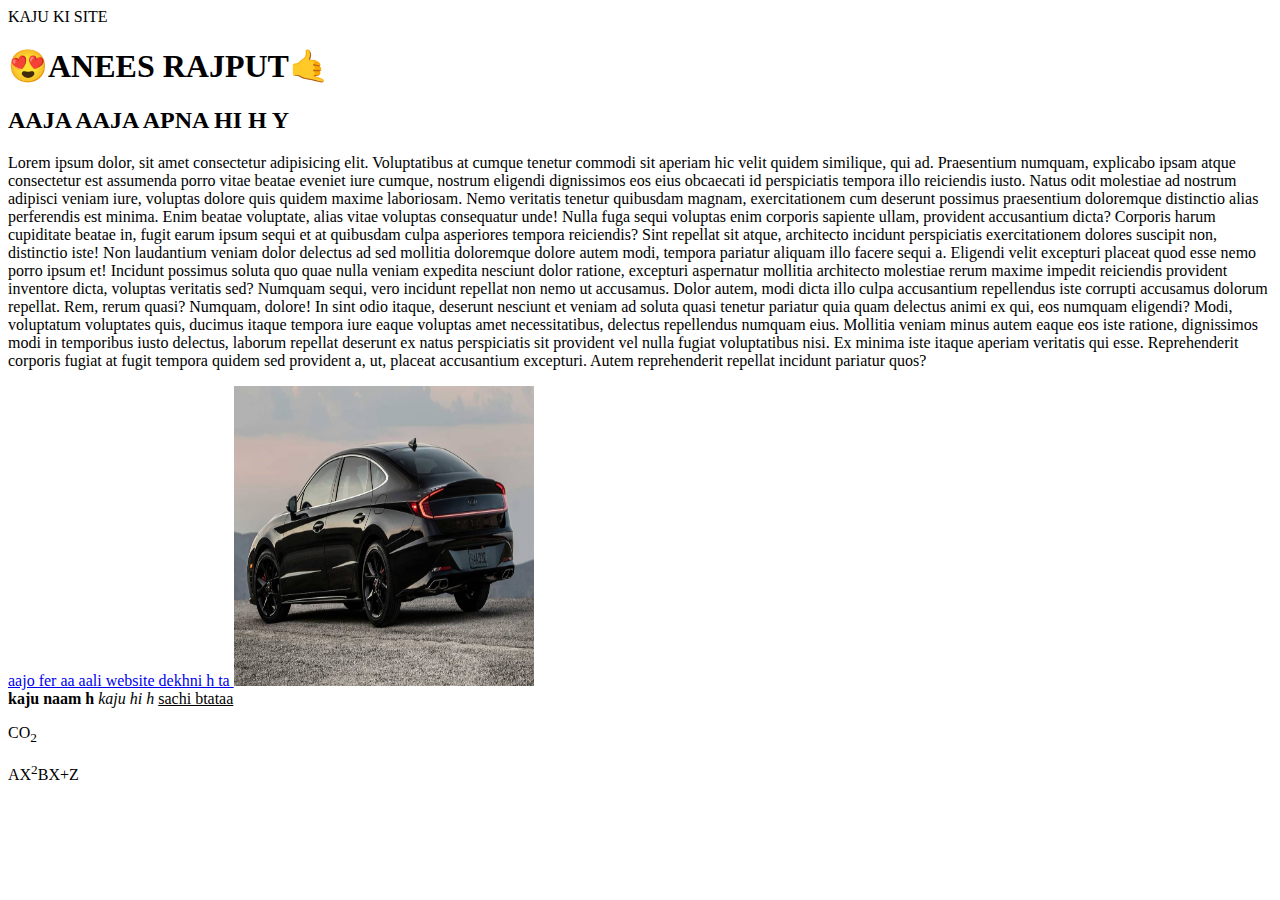
==== index.html @ 4b92e634 "Add to reposirery" ====
<!DOCTYPE html>
<html lang="Hi">
<head>
    <meta charset="UTF-8">
    <meta http-equiv="X-UA-Compatible" content="IE=edge">
    <meta name="viewport" content="width=device-width, initial-scale=1.0">
    <title>kaju </title>
    KAJU KI SITE 
</head>
<!-- heading k liye  -->
<h1> 😍ANEES RAJPUT🤙 </h1>
<h2> AAJA AAJA APNA HI H Y</h2>


<!-- FOR PARAGRAPH -->
<!-- "lorem300"=for fake paragraph -->
<p> Lorem ipsum dolor, sit amet consectetur adipisicing elit. Voluptatibus at cumque tenetur commodi sit aperiam hic velit quidem similique, qui ad. Praesentium numquam, explicabo ipsam atque consectetur est assumenda porro vitae beatae eveniet iure cumque, nostrum eligendi dignissimos eos eius obcaecati id perspiciatis tempora illo reiciendis iusto. Natus odit molestiae ad nostrum adipisci veniam iure, voluptas dolore quis quidem maxime laboriosam. Nemo veritatis tenetur quibusdam magnam, exercitationem cum deserunt possimus praesentium doloremque distinctio alias perferendis est minima. Enim beatae voluptate, alias vitae voluptas consequatur unde! Nulla fuga sequi voluptas enim corporis sapiente ullam, provident accusantium dicta? Corporis harum cupiditate beatae in, fugit earum ipsum sequi et at quibusdam culpa asperiores tempora reiciendis? Sint repellat sit atque, architecto incidunt perspiciatis exercitationem dolores suscipit non, distinctio iste! Non laudantium veniam dolor delectus ad sed mollitia doloremque dolore autem modi, tempora pariatur aliquam illo facere sequi a. Eligendi velit excepturi placeat quod esse nemo porro ipsum et! Incidunt possimus soluta quo quae nulla veniam expedita nesciunt dolor ratione, excepturi aspernatur mollitia architecto molestiae rerum maxime impedit reiciendis provident inventore dicta, voluptas veritatis sed? Numquam sequi, vero incidunt repellat non nemo ut accusamus. Dolor autem, modi dicta illo culpa accusantium repellendus iste corrupti accusamus dolorum repellat. Rem, rerum quasi? Numquam, dolore! In sint odio itaque, deserunt nesciunt et veniam ad soluta quasi tenetur pariatur quia quam delectus animi ex qui, eos numquam eligendi? Modi, voluptatum voluptates quis, ducimus itaque tempora iure eaque voluptas amet necessitatibus, delectus repellendus numquam eius. Mollitia veniam minus autem eaque eos iste ratione, dignissimos modi in temporibus iusto delectus, laborum repellat deserunt ex natus perspiciatis sit provident vel nulla fugiat voluptatibus nisi. Ex minima iste itaque aperiam veritatis qui esse. Reprehenderit corporis fugiat at fugit tempora quidem sed provident a, ut, placeat accusantium excepturi. Autem reprehenderit repellat incidunt pariatur quos? </p>

<!-- for adding any extra link on website ANCHOR TAG -->

<a href="https://codewithharry.com">aajo fer aa aali website dekhni h ta </a>
<!-- for addinfg image image tag -->

<img src="./Img/kj.jpg" width="300px" height="300px">


<br><!-- for next line  -->

<!-- font in bold italic or under line  -->
<b> kaju naam h</b>
<i>kaju hi h </i>
<u>sachi btataa </u>


<!-- sub script and superscript -->
<p>CO<sub>2</sub></p>
<p>AX<sup>2</sup>BX+Z</p>


<body>
    
</body>
</html>
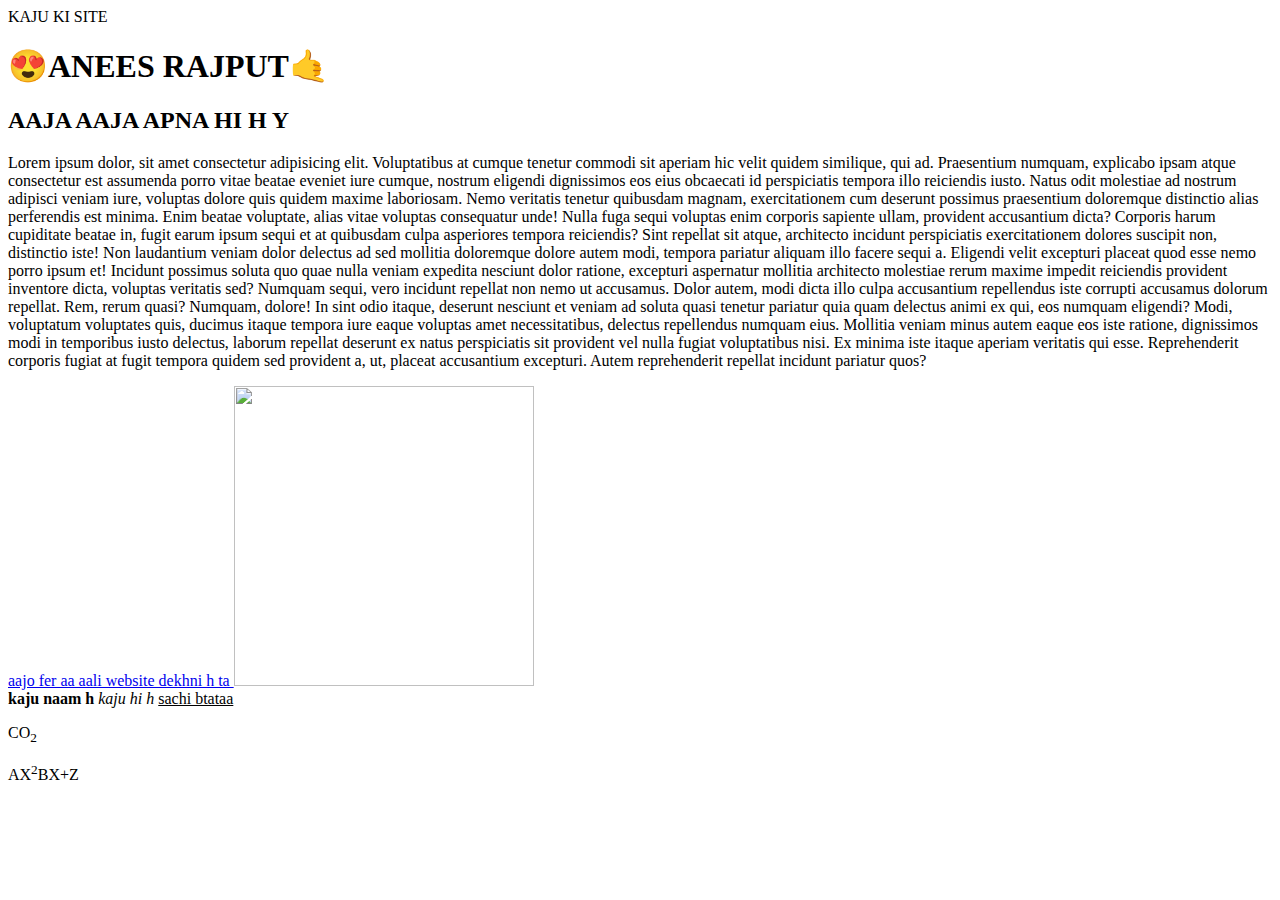
==== commit 036b1026: "added form" ====
--- a/index.html
+++ b/index.html
@@ -21,7 +21,7 @@
 <a href="https://codewithharry.com">aajo fer aa aali website dekhni h ta </a>
 <!-- for addinfg image image tag -->
 
-<img src="./Img/kj.jpg" width="300px" height="300px">
+<img src="./Img/kj.jpgeb" width="300px" height="300px">
 
 
 <br><!-- for next line  -->
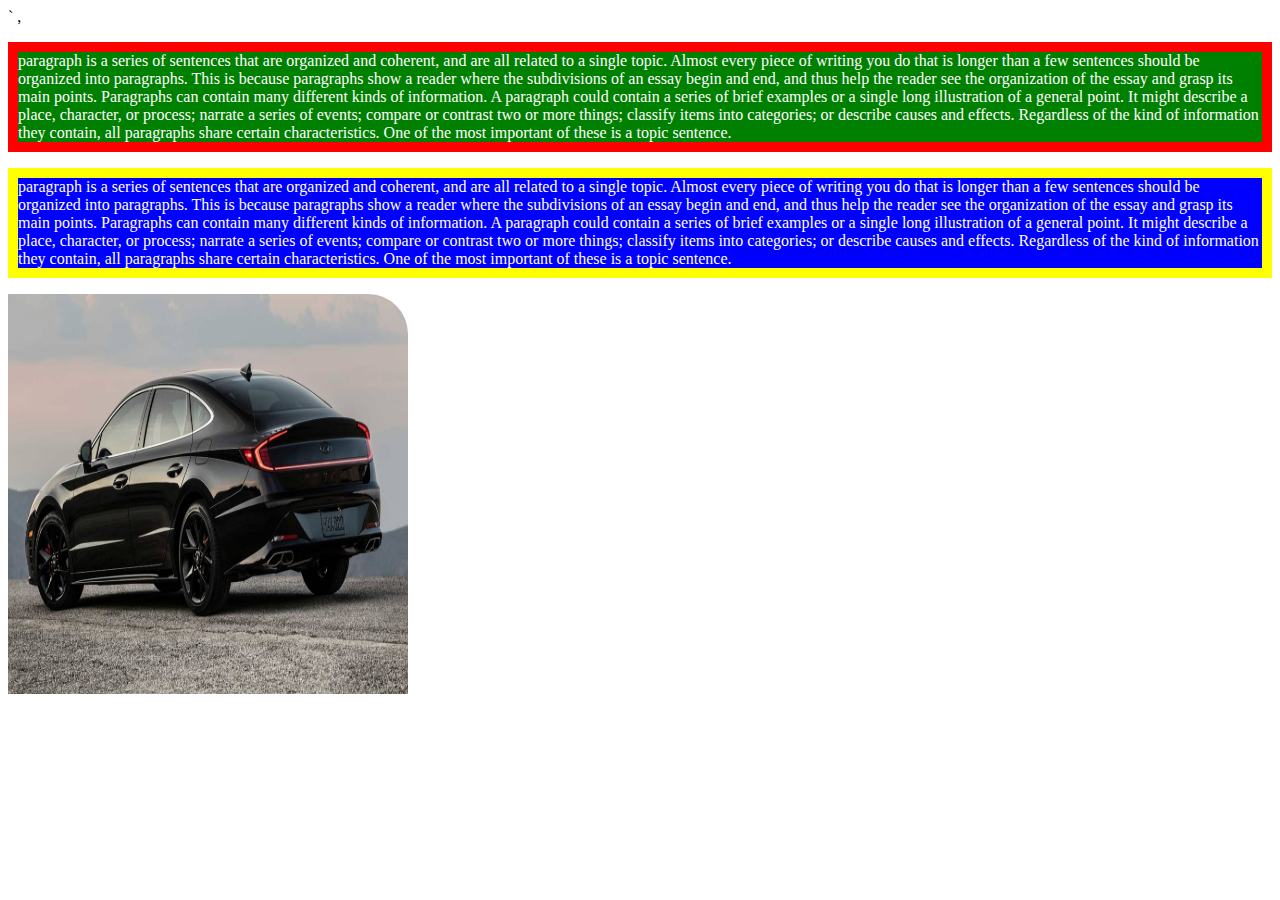
==== commit 3f395323: "my second commmit" ====
--- a/index.html
+++ b/index.html
@@ -1,43 +1,25 @@
 <!DOCTYPE html>
-<html lang="Hi">
+<html lang="en">
 <head>
     <meta charset="UTF-8">
     <meta http-equiv="X-UA-Compatible" content="IE=edge">
     <meta name="viewport" content="width=device-width, initial-scale=1.0">
-    <title>kaju </title>
-    KAJU KI SITE 
-</head>
-<!-- heading k liye  -->
-<h1> 😍ANEES RAJPUT🤙 </h1>
-<h2> AAJA AAJA APNA HI H Y</h2>
+    <title>Document</title>
+    <style>
+   .p1{border:10px red solid;color:white;background-color:green;}
+   #p2{border:10px yellow solid;color:white;background-color:blue;}
+   img{border-top-right-radius:10%}
+    </style>
 
+</head>` ,
+<body>
+<p  class="p1"> paragraph is a series of sentences that are organized and coherent, and are all related to a single topic. Almost every piece of writing you do that is longer than a few sentences should be organized into paragraphs. This is because paragraphs show a reader where the subdivisions of an essay begin and end, and thus help the reader see the organization of the essay and grasp its main points.
 
-<!-- FOR PARAGRAPH -->
-<!-- "lorem300"=for fake paragraph -->
-<p> Lorem ipsum dolor, sit amet consectetur adipisicing elit. Voluptatibus at cumque tenetur commodi sit aperiam hic velit quidem similique, qui ad. Praesentium numquam, explicabo ipsam atque consectetur est assumenda porro vitae beatae eveniet iure cumque, nostrum eligendi dignissimos eos eius obcaecati id perspiciatis tempora illo reiciendis iusto. Natus odit molestiae ad nostrum adipisci veniam iure, voluptas dolore quis quidem maxime laboriosam. Nemo veritatis tenetur quibusdam magnam, exercitationem cum deserunt possimus praesentium doloremque distinctio alias perferendis est minima. Enim beatae voluptate, alias vitae voluptas consequatur unde! Nulla fuga sequi voluptas enim corporis sapiente ullam, provident accusantium dicta? Corporis harum cupiditate beatae in, fugit earum ipsum sequi et at quibusdam culpa asperiores tempora reiciendis? Sint repellat sit atque, architecto incidunt perspiciatis exercitationem dolores suscipit non, distinctio iste! Non laudantium veniam dolor delectus ad sed mollitia doloremque dolore autem modi, tempora pariatur aliquam illo facere sequi a. Eligendi velit excepturi placeat quod esse nemo porro ipsum et! Incidunt possimus soluta quo quae nulla veniam expedita nesciunt dolor ratione, excepturi aspernatur mollitia architecto molestiae rerum maxime impedit reiciendis provident inventore dicta, voluptas veritatis sed? Numquam sequi, vero incidunt repellat non nemo ut accusamus. Dolor autem, modi dicta illo culpa accusantium repellendus iste corrupti accusamus dolorum repellat. Rem, rerum quasi? Numquam, dolore! In sint odio itaque, deserunt nesciunt et veniam ad soluta quasi tenetur pariatur quia quam delectus animi ex qui, eos numquam eligendi? Modi, voluptatum voluptates quis, ducimus itaque tempora iure eaque voluptas amet necessitatibus, delectus repellendus numquam eius. Mollitia veniam minus autem eaque eos iste ratione, dignissimos modi in temporibus iusto delectus, laborum repellat deserunt ex natus perspiciatis sit provident vel nulla fugiat voluptatibus nisi. Ex minima iste itaque aperiam veritatis qui esse. Reprehenderit corporis fugiat at fugit tempora quidem sed provident a, ut, placeat accusantium excepturi. Autem reprehenderit repellat incidunt pariatur quos? </p>
+    Paragraphs can contain many different kinds of information. A paragraph could contain a series of brief examples or a single long illustration of a general point. It might describe a place, character, or process; narrate a series of events; compare or contrast two or more things; classify items into categories; or describe causes and effects. Regardless of the kind of information they contain, all paragraphs share certain characteristics. One of the most important of these is a topic sentence.</p>
+    
+    <p id ="p2"> paragraph is a series of sentences that are organized and coherent, and are all related to a single topic. Almost every piece of writing you do that is longer than a few sentences should be organized into paragraphs. This is because paragraphs show a reader where the subdivisions of an essay begin and end, and thus help the reader see the organization of the essay and grasp its main points.
 
-<!-- for adding any extra link on website ANCHOR TAG -->
-
-<a href="https://codewithharry.com">aajo fer aa aali website dekhni h ta </a>
-<!-- for addinfg image image tag -->
-
-<img src="./Img/kj.jpgeb" width="300px" height="300px">
-
-
-<br><!-- for next line  -->
-
-<!-- font in bold italic or under line  -->
-<b> kaju naam h</b>
-<i>kaju hi h </i>
-<u>sachi btataa </u>
-
-
-<!-- sub script and superscript -->
-<p>CO<sub>2</sub></p>
-<p>AX<sup>2</sup>BX+Z</p>
-
-
-<body>
-    
+        Paragraphs can contain many different kinds of information. A paragraph could contain a series of brief examples or a single long illustration of a general point. It might describe a place, character, or process; narrate a series of events; compare or contrast two or more things; classify items into categories; or describe causes and effects. Regardless of the kind of information they contain, all paragraphs share certain characteristics. One of the most important of these is a topic sentence.</p>
+    <img src="kaju.jpg" width="400px" height ="400px">
 </body>
 </html>